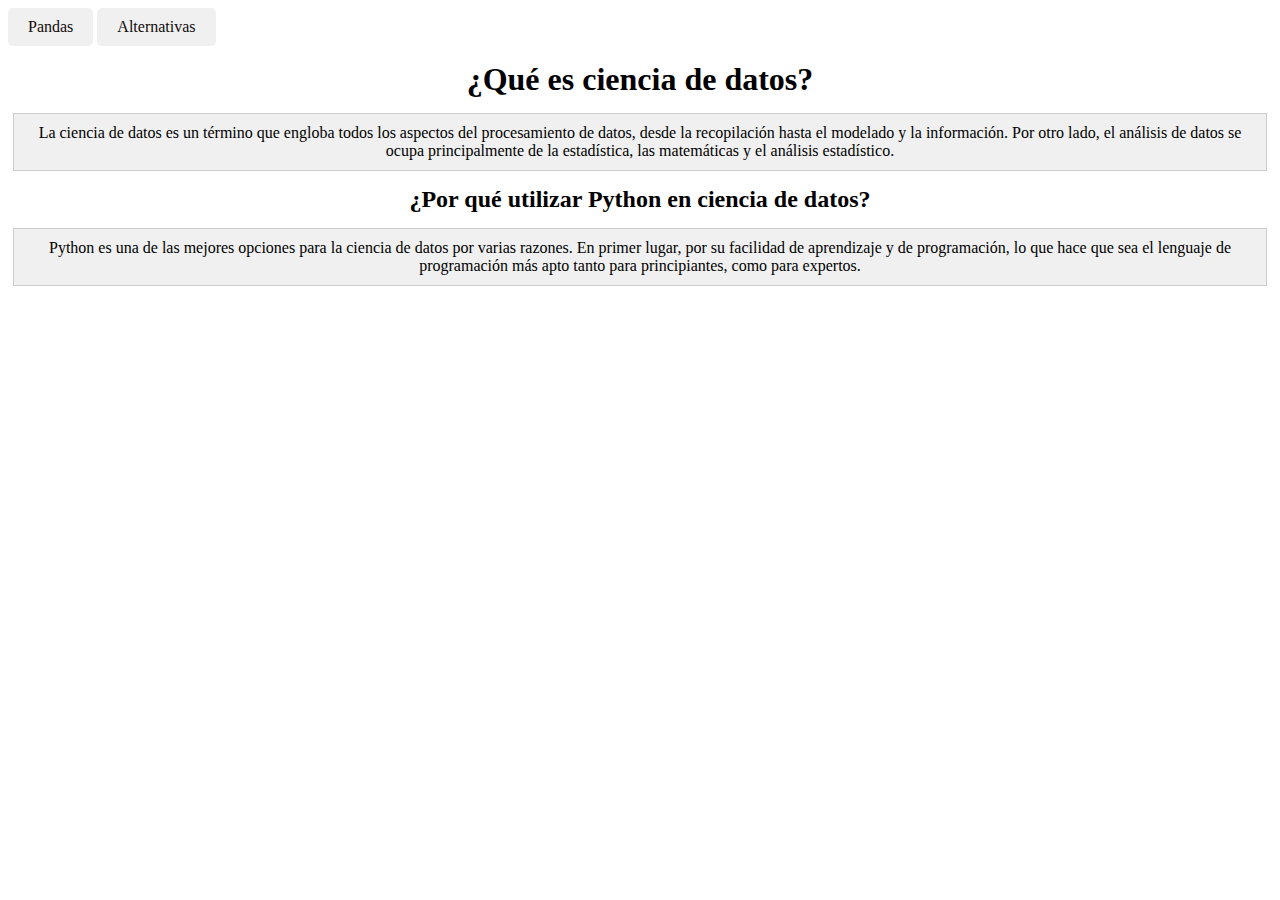
==== index.html @ e214aa03 "first commit" ====
<!DOCTYPE html>
<html lang="es">
<head>
    <meta charset="UTF-8">
    <meta name="viewport" content="width=device-width, initial-scale=1.0">
    <title>Ciencia de Datos</title>
    <link rel="preload" href ="style.css" as="style">
    <link rel="stylesheet" href="style.css">
</head>
<body>
    <a href="./Pandas.html" class="boton">Pandas</a>
    <a href="./alternativas.html" class="boton">Alternativas</a>
    
    <h1>¿Qué es ciencia de datos?</h1>
    <div class="contenedor">
    <p>La ciencia de datos es un término que
         engloba todos los aspectos del procesamiento 
         de datos, desde la recopilación hasta el modelado
          y la información. Por otro lado, el análisis de
           datos se ocupa principalmente de la estadística,
            las matemáticas y el análisis estadístico.</p>
        </div>
        
        <h2>¿Por qué utilizar Python en ciencia de datos?</h2>
        <div class="contenedor"> 
    <p>Python es una de las mejores opciones para la ciencia de 
        datos por varias razones. En primer lugar, por su facilidad 
        de aprendizaje y de programación, lo que hace que sea el
         lenguaje de programación más apto tanto para principiantes,
          como para expertos. </p>
        </div>
</body>

</html>
---- style.css ----
.boton {
    display: inline-block;
    padding: 10px 20px;
    font-size: 16px;
    cursor: pointer;
    text-align: center;
    text-decoration: none;
    color: #110b0b;
    background-color: #f0f0f0;
    border: none;
    border-radius: 5px;
}
.boton:hover {
    background-color: #0056b3;
}
p{
    display: flex;
    justify-content: space-around; 
    padding: 10px; 
   
}
h2{
    padding: 10px; /* Espacio interno en los párrafos */
    margin: 5px; /* Espacio externo en los párrafos */
    flex: 1; /* Los párrafos tomarán un ancho igual */
    text-align: center; /* Centrar el texto */
  
}
h1{

    padding: 10px; /* Espacio interno en los párrafos */
    margin: 5px; /* Espacio externo en los párrafos */
    flex: 1; /* Los párrafos tomarán un ancho igual */
    text-align: center; /* Centrar el texto */
 
}
.contenedor p {
    background-color: #f0f0f0; /* Color de fondo de los párrafos */
    padding: 10px; /* Espacio interno en los párrafos */
    margin: 5px; /* Espacio externo en los párrafos */
    border: 1px solid #ccc; /* Borde de los párrafos */
    flex: 1; /* Los párrafos tomarán un ancho igual */
    text-align: center; /* Centrar el texto */
---- style.css ----
.boton {
    display: inline-block;
    padding: 10px 20px;
    font-size: 16px;
    cursor: pointer;
    text-align: center;
    text-decoration: none;
    color: #110b0b;
    background-color: #f0f0f0;
    border: none;
    border-radius: 5px;
}
.boton:hover {
    background-color: #0056b3;
}
p{
    display: flex;
    justify-content: space-around; 
    padding: 10px; 
   
}
h2{
    padding: 10px; /* Espacio interno en los párrafos */
    margin: 5px; /* Espacio externo en los párrafos */
    flex: 1; /* Los párrafos tomarán un ancho igual */
    text-align: center; /* Centrar el texto */
  
}
h1{

    padding: 10px; /* Espacio interno en los párrafos */
    margin: 5px; /* Espacio externo en los párrafos */
    flex: 1; /* Los párrafos tomarán un ancho igual */
    text-align: center; /* Centrar el texto */
 
}
.contenedor p {
    background-color: #f0f0f0; /* Color de fondo de los párrafos */
    padding: 10px; /* Espacio interno en los párrafos */
    margin: 5px; /* Espacio externo en los párrafos */
    border: 1px solid #ccc; /* Borde de los párrafos */
    flex: 1; /* Los párrafos tomarán un ancho igual */
    text-align: center; /* Centrar el texto */
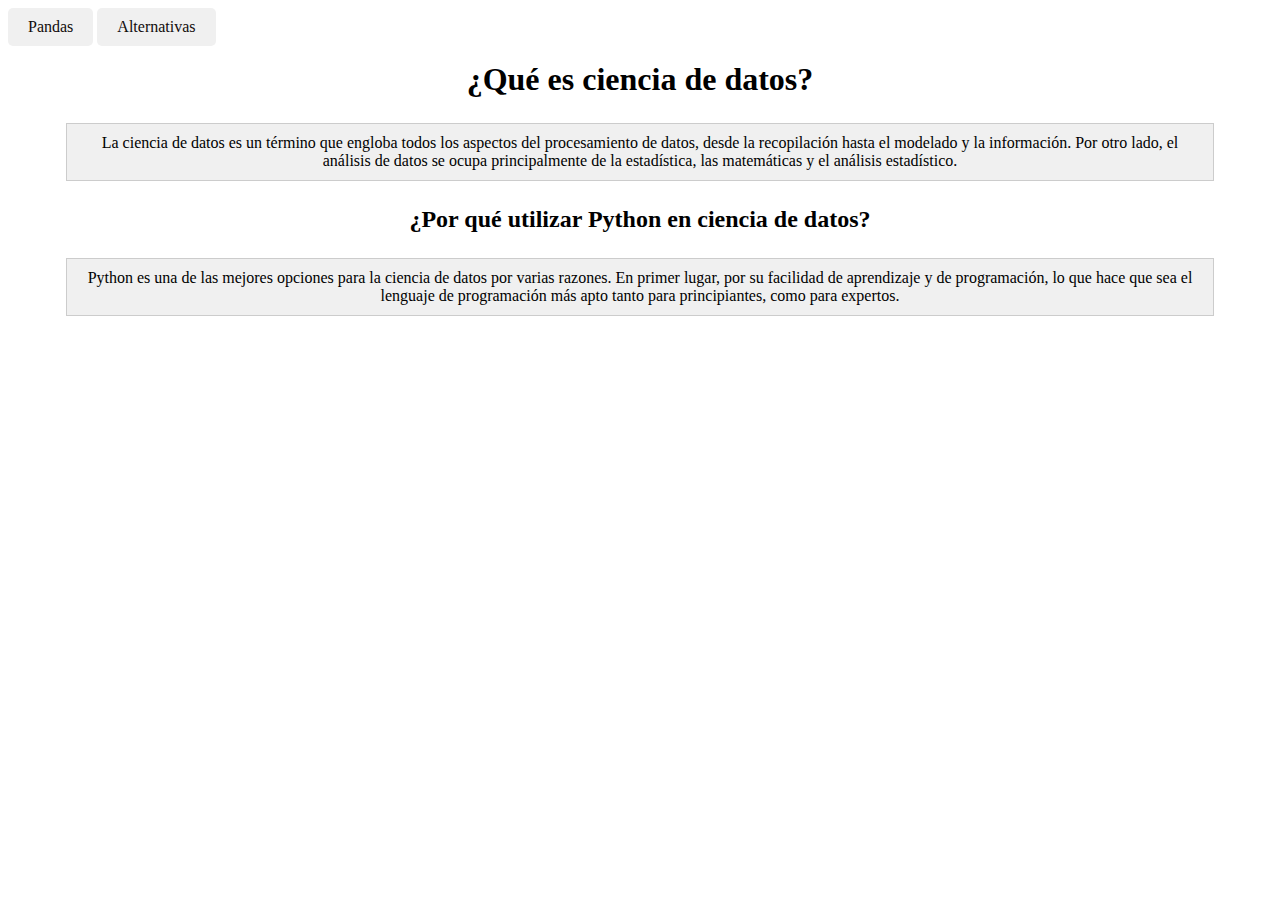
==== commit 141b8a19: "Solo agregue target="_blank"  rel="noopener noreferrer" en cada enlace, tambien  agrupe los elemento" ====
--- a/index.html
+++ b/index.html
@@ -8,8 +8,8 @@
     <link rel="stylesheet" href="style.css">
 </head>
 <body>
-    <a href="./Pandas.html" class="boton">Pandas</a>
-    <a href="./alternativas.html" class="boton">Alternativas</a>
+    <a href="./Pandas.html" class="boton" target="_blank" rel="noopener noreferrer">Pandas</a>
+    <a href="./alternativas.html" class="boton" target="_blank" rel="noopener noreferrer">Alternativas</a>
     
     <h1>¿Qué es ciencia de datos?</h1>
     <div class="contenedor">
--- a/style.css
+++ b/style.css
@@ -13,31 +13,26 @@
 .boton:hover {
     background-color: #0056b3;
 }
-p{
+.contenedor{
     display: flex;
     justify-content: space-around; 
     padding: 10px; 
    
 }
-h2{
+h2, h1{
     padding: 10px; /* Espacio interno en los párrafos */
     margin: 5px; /* Espacio externo en los párrafos */
     flex: 1; /* Los párrafos tomarán un ancho igual */
     text-align: center; /* Centrar el texto */
   
 }
-h1{
 
-    padding: 10px; /* Espacio interno en los párrafos */
-    margin: 5px; /* Espacio externo en los párrafos */
-    flex: 1; /* Los párrafos tomarán un ancho igual */
-    text-align: center; /* Centrar el texto */
- 
-}
 .contenedor p {
     background-color: #f0f0f0; /* Color de fondo de los párrafos */
     padding: 10px; /* Espacio interno en los párrafos */
-    margin: 5px; /* Espacio externo en los párrafos */
+   
+    margin: 0 3em ; /* Espacio externo en los párrafos */
     border: 1px solid #ccc; /* Borde de los párrafos */
     flex: 1; /* Los párrafos tomarán un ancho igual */
     text-align: center; /* Centrar el texto */
+}--- a/style.css
+++ b/style.css
@@ -13,31 +13,26 @@
 .boton:hover {
     background-color: #0056b3;
 }
-p{
+.contenedor{
     display: flex;
     justify-content: space-around; 
     padding: 10px; 
    
 }
-h2{
+h2, h1{
     padding: 10px; /* Espacio interno en los párrafos */
     margin: 5px; /* Espacio externo en los párrafos */
     flex: 1; /* Los párrafos tomarán un ancho igual */
     text-align: center; /* Centrar el texto */
   
 }
-h1{
 
-    padding: 10px; /* Espacio interno en los párrafos */
-    margin: 5px; /* Espacio externo en los párrafos */
-    flex: 1; /* Los párrafos tomarán un ancho igual */
-    text-align: center; /* Centrar el texto */
- 
-}
 .contenedor p {
     background-color: #f0f0f0; /* Color de fondo de los párrafos */
     padding: 10px; /* Espacio interno en los párrafos */
-    margin: 5px; /* Espacio externo en los párrafos */
+   
+    margin: 0 3em ; /* Espacio externo en los párrafos */
     border: 1px solid #ccc; /* Borde de los párrafos */
     flex: 1; /* Los párrafos tomarán un ancho igual */
     text-align: center; /* Centrar el texto */
+}